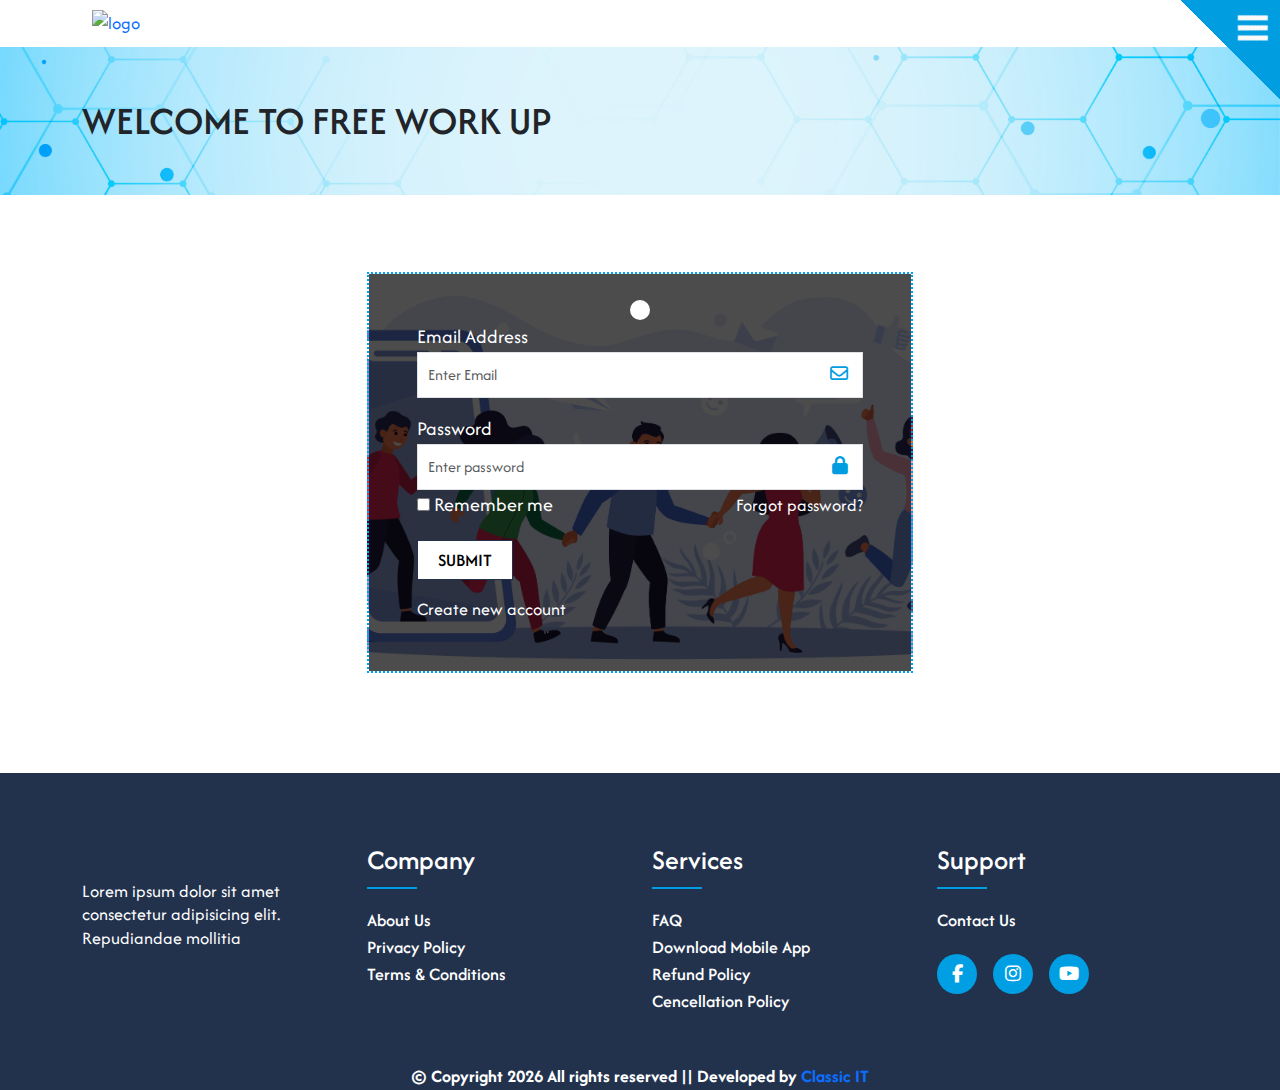
==== login.html @ be2b016c "design done" ====
<!doctype html>
<html lang="en">

<head>
    <meta charset="utf-8">
    <meta name="viewport" content="width=device-width, initial-scale=1">
    <title>work job</title>
    <link href="css/bootstrap.min.css" rel="stylesheet">
    <link rel="stylesheet" href="https://cdnjs.cloudflare.com/ajax/libs/font-awesome/6.5.1/css/all.min.css">
    <link rel="stylesheet" href="css/slick.min.css" />
    <link rel="stylesheet" href="https://cdnjs.cloudflare.com/ajax/libs/aos/2.3.4/aos.css">
    <link rel="stylesheet" href="css/animate.css">
    <link rel="stylesheet" href="css/style.css">
    <link rel="stylesheet" href="css/responsive.css">

</head>

<body>
    <!-- top progress bar start -->
    <div class="top-progress-bar">
        <div class="filled"></div>
    </div>
    <!-- top progress bar end -->

    <!-- header start  -->
    <header>
        <div class="header__area">
            <div class="container">
                <div class="row">
                    <div class="col-6">
                        <div class="logo">
                            <a href="index.html">
                                <img src="images/logo.svg" alt="logo">
                            </a>
                        </div>
                    </div>
                    <div class="col-6">
                        <div class="menu-outer">
                            <div class="menu-icon">
                                <div class="bar"></div>
                                <div class="bar"></div>
                                <div class="bar"></div>
                            </div>
                            <!--crawlist.net widget starts-->
                            <div class="nav_bar">
                                <ul>
                                    <li><a href="index.html">home</a></li>
                                    <li><a href="referral.html">Referral</a></li>
                                    <li><a href="login.html">login</a></li>
                                    <li><a href="register.html">register</a></li>
                                </ul>
                            </div>
                            <!--crawlist.net widget ends-->
                        </div>
                        <a class="menu-close" onClick="return true">
                            <div class="menu-icon">
                                <div class="bar"></div>
                                <div class="bar"></div>
                            </div>
                        </a>

                        <!-- 
                        <a href="https://codepen.io/a7rarpress" target="_blank" title="codepen"
                            style="position: fixed; bottom: 10px; right: 10px"><img
                                src="https://tinypic.host/images/2023/03/27/codepen_circle_icon_237905.png" alt=""></a> -->
                    </div>
                </div>
            </div>
        </div>
    </header>
    <!-- header end  -->

    <!-- breadcrumb start -->
    <div class="breadcrumb__area" style="background-image: url(images/pattern-bg.jpg);">
        <div class="container">
            <div class="row">
                <div class="col-12">
                    <div class="breadcrumb__content">
                        <h2>WELCOME TO FREE WORK UP</h2>
                    </div>
                </div>
            </div>
        </div>
    </div>
    <!-- breadcrumb end -->

    <!-- login start -->
    <div class="login__area" style=" background-image: url(https://media.giphy.com/media/U3qYN8S0j3bpK/giphy.gif)">
        <div class="container">
            <div class="row">
                <div class="col-lg-6 offset-lg-3 col-md-12">
                    <img src="images/access_logo.svg" alt="">
                    <div class="login__form p-5" data-aos="fade-up" data-aos-duration="3000">
                        <form action="" method="post">
                            <div class="form-group mb-3">
                                <label for="">Email Address</label>
                                <input type="email" name="email" class="form-control" placeholder="Enter Email">
                                <i class="fa-regular fa-envelope"></i>
                            </div>
                            <div class="form-group">
                                <label for="password">Password</label>
                                <input type="password" name="password" class="form-control"
                                    placeholder="Enter password">
                                <i class="fa-solid fa-lock"></i>
                            </div>
                            <div class="d-flex align-items-center justify-content-between">
                                <div class="form-group">
                                    <input type="checkbox" id="remember">
                                    <label for="remember">Remember me</label>
                                </div>
                                <a href="">Forgot password?</a>
                            </div>
                            <button type="submit" class="btn">Submit</button>
                        </form>
                        <a href="register.html" class="d-block mt-3">Create new account</a>
                    </div>
                </div>
            </div>
        </div>
    </div>
    <!-- login end -->




    <!-- footer start -->
    <footer>
        <div class="footer__area access_page" style="background-color: #22324D;padding-top: 70px">
            <div class="container">
                <div class="row">
                    <div class="col-lg-3 col-sm-12 col-md-6">
                        <div class="footer_widget">
                            <div class="footer_logo">
                                <a href="">
                                    <img src="images/logo.svg" alt="">
                                </a>
                                <p>Lorem ipsum dolor sit amet consectetur adipisicing elit. Repudiandae mollitia
                                </p>
                            </div>
                        </div>
                    </div>
                    <div class="col-lg-3 col-sm-12 col-md-6">
                        <div class="footer_widget">
                            <h3>Company</h3>
                            <ul class="footer__menu">
                                <li><a href="about.html">About Us</a></li>
                                <li><a href="privacy.html">Privacy Policy</a></li>
                                <li><a href="terms.html">Terms & Conditions</a></li>
                            </ul>
                        </div>
                    </div>
                    <div class="col-lg-3 col-sm-12 col-md-6">
                        <div class="footer_widget">
                            <h3>Services</h3>
                            <ul class="footer__menu">
                                <li><a href="faq.html">FAQ</a></li>
                                <li><a href="">Download Mobile App</a></li>
                                <li><a href="refund.html">Refund Policy</a></li>
                                <li><a href="cencellation.html">Cencellation Policy</a></li>
                            </ul>
                        </div>
                    </div>
                    <div class="col-lg-3 col-sm-12 col-md-6">
                        <div class="footer_widget">
                            <h3>Support</h3>
                            <ul class="footer__menu">
                                <li><a href="">contact us</a></li>
                            </ul>

                            <div class="footer__social">
                                <ul class="d-flex align-items-center gap-3">
                                    <li><a href="#" target="_blank" title="facebook"><i
                                                class="fa-brands fa-facebook-f"></i></a></li>
                                    <li><a href="#" target="_blank" title="instagram"><i
                                                class="fa-brands fa-instagram"></i></a></li>
                                    <li><a href="#" target="_blank" title="youtube"><i
                                                class="fa-brands fa-youtube"></i></a></li>
                                </ul>
                            </div>
                        </div>
                    </div>
                </div>
                <div class="row">
                    <div class="col-12">
                        <div class="copy_right text-center text-white fw-bold pt-5">
                            &copy; Copyright
                            <script>document.write(new Date().getFullYear())</script>
                            All rights reserved || Developed by <a href="" target="_blank">Classic IT</a>
                        </div>
                    </div>
                </div>
            </div>
        </div>
    </footer>
    <!-- footer end -->

    <!-- <script src="js/jquery-3.7.1.min.js"></script> -->
    <script src="https://code.jquery.com/jquery-1.12.4.min.js"></script>
    <script src="js/popper.min.js"></script>
    <script src="js/bootstrap.min.js"></script>
    <script src="js/slick.min.js"></script>
    <script src="https://cdnjs.cloudflare.com/ajax/libs/aos/2.3.4/aos.js"></script>
    <script src="https://cdnjs.cloudflare.com/ajax/libs/scrollup/2.4.1/jquery.scrollUp.min.js"></script>
    <script src="js/main.js"></script>
</body>

</html>
---- css/style.css ----
/* fonts */
@import url('https://fonts.googleapis.com/css2?family=Afacad:wght@400;500;600;700&display=swap');

* {
    margin: 0;
    padding: 0;
    outline: none;
    box-sizing: border-box;
}

body {
    font-size: 18px;
    line-height: 1.5;
    font-family: 'Afacad', sans-serif;
}

ul {
    margin: 0;
    padding: 0;
    outline: none;
}

ul li {
    list-style: none;
}

a {
    text-decoration: none;
    font-family: 'Afacad', sans-serif;
}

p {
    font-size: 18px;
    padding: 0;
    margin: 0;
    font-family: 'Afacad', sans-serif;
}

@keyframes gradient {
    0% {
        background-position: 0% 50%;
    }

    50% {
        background-position: 100% 50%;
    }

    100% {
        background-position: 0% 50%;
    }
}

.btn:hover {
    border-color: #A1DCEB;
    transition: all .5s ease-in-out;
}

.btn {
    position: relative;
    background: #fff;
    display: inline-block;
    padding: 15px 20px;
    font-size: 18px;
    text-transform: uppercase;
    color: #000;
    margin-top: 20px;
    font-weight: 500;
    line-height: 1;
    overflow: hidden;
    z-index: 2;
}

.btn:focus-visible {
    color: #fff !important;
    background-color: #fff !important;
    border-color: 1px solid #fff !important;
    outline: 0;
    box-shadow: var(--bs-btn-focus-box-shadow);
}

.btn::after {
    position: absolute;
    content: '';
    width: 100%;
    height: 100%;
    left: 0;
    bottom: 0;
    transform: scaleX(0);
    transform-origin: bottom right;
    background: #a1dceb;
    z-index: -1;
    transition: all .5s ease-in-out;
}

.btn:hover:after {
    transform: scaleX(1);
}

/* top-progress-bar */
.top-progress-bar {
    position: fixed;
    width: 100%;
    z-index: 99;
    height: 1vh;
}

.filled {
    width: 0;
    height: 100%;
    background-image: linear-gradient(45deg, #00A54F 0%, #009EE1 100%);
    /* border-radius: 10px; */
}

/* side scroll bar start */
/* Firefox */
* {
    scrollbar-width: none;
    scrollbar-color: #00A54F #009EE1;
}

/* Chrome, Edge, and Safari */
*::-webkit-scrollbar {
    width: 8px;
}

*::-webkit-scrollbar-track {
    background: #009EE1;
}

*::-webkit-scrollbar-thumb {
    background-color: #00A54F;
    border-radius: 10px;
    border: 3px none #ffffff;
}

/* main menu */

.menu-outer:hover~.menu-close {
    margin-right: -100px;
}

.menu-outer:hover .bar {
    background: #009EE1;
}

.menu-outer>.nav_bar ul {
    top: 15%;
}


.menu-outer {
    overflow: hidden;
    position: fixed;
    top: 0;
    font-family: 'Afacad', sans-serif;
    z-index: 998;
    width: 100%;
    left: 100%;
    margin-left: -100px;
    height: 200%;
    background: #009EE1;
    -webkit-transition: all ease .5s;
    -moz-transition: all ease .5s;
    -ms-transition: all ease .5s;
    -o-transition: all ease .5s;
    transition: all ease .5s;
    -webkit-transform-origin: top left;
    -moz-transform-origin: top left;
    -ms-transform-origin: top left;
    -o-transform-origin: top left;
    transform-origin: top left;
    -webkit-transform: rotate(-45deg);
    -moz-transform: rotate(-45deg);
    -ms-transform: rotate(-45deg);
    -o-transform: rotate(-45deg);
    transform: rotate(-45deg);
}

.menu-outer:hover {
    /* background: rgba(100, 200, 240, .98); */
    background: #00A54F;
    left: 0;
    margin-left: 0;
    -webkit-transform: rotate(0deg);
    -moz-transform: rotate(0deg);
    -ms-transform: rotate(0deg);
    -o-transform: rotate(0deg);
    transform: rotate(0deg);
}

.menu-icon {
    z-index: 999;
    position: absolute;
    top: 58px;
    left: 15px;
    width: 30px;
    pointer-events: none;
    -webkit-transform: rotate(45deg);
    -moz-transform: rotate(45deg);
    -ms-transform: rotate(45deg);
    -o-transform: rotate(45deg);
    transform: rotate(45deg);
    -webkit-transition: all ease .5s;
    -moz-transition: all ease .5s;
    -ms-transition: all ease .5s;
    -o-transition: all ease .5s;
    transition: all ease .5s;
}

.menu-icon .bar {
    background: rgba(250, 250, 250, 1);
    width: 100%;
    height: 5px;
    margin: 0 0 5px;
    -webkit-transition: all ease .5s;
    -moz-transition: all ease .5s;
    -ms-transition: all ease .5s;
    -o-transition: all ease .5s;
    transition: all ease .5s;
}

.menu-outer:hover>.menu-icon {
    opacity: 0;
}

.nav_bar ul {
    position: absolute;
    width: 100%;
    padding: 0;
    left: 10%;
    -webkit-transition: all ease .5s;
    -moz-transition: all ease .5s;
    -ms-transition: all ease .5s;
    -o-transition: all ease .5s;
    transition: all ease .5s;
}

.menu-outer:hover>.nav_bar ul {
    left: 0;
}

.nav_bar li {
    list-style: none;
    text-align: center;
    text-transform: uppercase;
    border-bottom: 1px solid #eee;

}

.nav_bar li a {
    font-size: 2em;
    color: rgba(255, 255, 255, .8);
    text-decoration: none;
    margin: 0 auto;
    padding: 20px;
    display: block;
    -webkit-transition: all ease .5s;
    -moz-transition: all ease .5s;
    -ms-transition: all ease .5s;
    -o-transition: all ease .5s;
    transition: all ease .5s;
    text-align: center
}

.nav_bar li a:hover {
    color: rgba(255, 255, 255, 1);
}

@media screen and (max-width: 600px),
screen and (max-height: 600px) {
    .nav_bar ul {
        font-size: .75em;
    }

    .nav_bar ul a {
        padding: 10px;
    }
}

.menu-close {
    z-index: 9999;
    position: fixed;
    top: 0;
    right: 100%;
    width: 200px;
    height: 200px;
    background: #009EE1;
    cursor: pointer;
    -webkit-transition: all ease .5s;
    -moz-transition: all ease .5s;
    -ms-transition: all ease .5s;
    -o-transition: all ease .5s;
    transition: all ease .5s;
    -webkit-transform-origin: top right;
    -moz-transform-origin: top right;
    -ms-transform-origin: top right;
    -o-transform-origin: top right;
    transform-origin: top right;
    -webkit-transform: rotate(45deg);
    -moz-transform: rotate(45deg);
    -ms-transform: rotate(45deg);
    -o-transform: rotate(45deg);
    transform: rotate(45deg);
}

.menu-close .menu-icon {
    right: 15px;
    left: auto;
    top: 68px;
    -webkit-transform: rotate(-45deg);
    -moz-transform: rotate(-45deg);
    -ms-transform: rotate(-45deg);
    -o-transform: rotate(-45deg);
    transform: rotate(-45deg);
}

.menu-close .bar {
    background: rgba(250, 250, 250, 1);
    width: 100%;
    height: 5px;
    position: absolute;
    -webkit-transform-origin: center;
    -moz-transform-origin: center;
    -ms-transform-origin: center;
    -o-transform-origin: center;
    transform-origin: center;
}

.menu-close .bar:first-child {
    -webkit-transform: rotate(45deg);
    -moz-transform: rotate(45deg);
    -ms-transform: rotate(45deg);
    -o-transform: rotate(45deg);
    transform: rotate(45deg);
}

.menu-close .bar:last-child {
    -webkit-transform: rotate(-45deg);
    -moz-transform: rotate(-45deg);
    -ms-transform: rotate(-45deg);
    -o-transform: rotate(-45deg);
    transform: rotate(-45deg);
}

.tabs .widget li,
.tabs .widget li {
    float: none
}

.logo a img {
    max-width: 100px;
    width: 100%;
    padding: 10px;
}

.logo {
    position: relative;
    z-index: 9;
}

/* slider start */

.slider-content h1,
.slider-content p {
    color: #fff;
}

.slider-content h1 {
    font-size: 60px;
    margin-bottom: 0;
    line-height: 1;
}

.slider-content p {
    font-size: 30px;
}

.single-slider {
    padding: 200px 0;
}

.single-slider {
    background-size: cover;
    background-position: center;
    background-repeat: no-repeat;
}

.single-slider::after {
    position: absolute;
    content: '';
    left: 0;
    top: 0;
    width: 100%;
    height: 100%;
    background: #000;
    opacity: .5;
    z-index: -1;
}

/* slider end */

/* counter start */
.gradient-border {
    --borderWidth: 3px;
    /* background: #1d1f20; */
    position: relative;
    border-radius: var(--borderWidth);
    transition: all .5s ease-in-out;
    padding: 20px;
}

.gradient-border:after {
    content: "";
    position: absolute;
    top: calc(-1 * var(--borderWidth));
    left: calc(-1 * var(--borderWidth));
    height: calc(100% + var(--borderWidth) * 2);
    width: calc(100% + var(--borderWidth) * 2);
    background: linear-gradient(60deg,
            #f79533,
            #f37055,
            #ef4e7b,
            #a166ab,
            #5073b8,
            #1098ad,
            #07b39b,
            #6fba82);
    border-radius: calc(2 * var(--borderWidth));
    z-index: -1;
    animation: animatedgradient 3s ease alternate infinite;
    background-size: 300% 300%;
}

@keyframes animatedgradient {
    0% {
        background-position: 0% 50%;
    }

    50% {
        background-position: 100% 50%;
    }

    100% {
        background-position: 0% 50%;
    }
}

.single__counter i {
    color: #fff;
    font-size: 50px;
}

.single__counter:hover {
    transform: translateY(-5px);
}

.single__counter h2 {
    font-size: 40px;
    margin-bottom: 0;
    color: #fff;
}

.single__counter h6 {
    font-size: 20px;
    color: #fff;
}

/* counter end */

/* activity start */
.activity__title h2 {
    font-size: 80px;
}

.activity_amount {
    display: flex;
    justify-content: space-between;
    align-items: center;
}

.activity_person_name,
.activity_process,
.activity_payment {
    width: 33.33%;
}

.activity_process {
    text-align: center;
}

.activity_payment {
    text-align: end;
}

.single__activity {
    background: #009FC95E;
    border-radius: 5px;
    padding: 10px;
    transition: all .5s ease-in-out;
    margin-bottom: 5px;
}

.single__activity:hover {
    transform: translateY(-2px);
}

.activity__time {
    text-align: end;
    font-weight: 600;
    font-size: 15px;
}

.activity_name {
    font-weight: 600;
    font-size: 20px;
    color: #009EE2;
}

.activity_person_name {
    text-transform: capitalize;
}

/* activity end */

/* service start */

.single__service {
    color: #009EE2;
    transition: all .5s ease-in-out;
    box-shadow: rgba(0, 0, 0, 0.24) 0px 3px 8px;
    border-radius: 20px;
    padding: 30px;
}

.single__service:hover {
    transform: translateY(-5px);
    background-color: #A1DCEB;
    color: #fff;
}

.service__title {
    gap: 10px;
    align-items: center;
}

.service__title h4 {
    text-transform: uppercase;
    color: #000;
    transition: all .5s ease-in-out;
    margin: 0;
    font-weight: 500;
}

.service__title img {
    background: #009ee2;
    clip-path: polygon(50% 0%, 100% 38%, 82% 100%, 18% 100%, 0% 38%);
    padding: 15px;
    width: 80px;
}

.single__service p {
    overflow: hidden;
    display: -webkit-box;
    -webkit-box-orient: vertical;
    -webkit-line-clamp: 4;
    text-align: justify;
    color: #000;
    transition: all .5s ease-in-out;
    margin-top: 10px;
}

/* service end */

/* reffral start */
.referral__area {
    background-image: url(../images/pattern-bg.jpg);
    background-size: cover;
    background-position: center;
    background-repeat: no-repeat;
    background-attachment: fixed;
    position: relative;
    z-index: 2;
    padding-bottom: 150px;
}

.refferal__content h2 {
    font-size: 50px;
}

.refferal__content p {
    font-size: 25px;
    line-height: 1.2;
}


/* reffral end */

/* hiring start */

.hiring__card h1 {
    font-size: 60px;
}

.hiring__card h6 {
    font-size: 30px;
    margin: 0;
}

.hiring__card {
    background-image: url(../images/pattern-bg.jpg);
    background-size: cover;
    background-position: center;
    background-repeat: no-repeat;
    border: 0;
    padding: 50px;
}

.card.hiring__card a {
    padding: 5px 20px;
    border-radius: 50px;
    text-transform: uppercase;
    color: #000;
    font-weight: 600;
    background: #fff;
    width: max-content;
}

.hiring__area {
    margin-top: -100px;
    margin-bottom: -100px;
    position: relative;
    z-index: 9;
}

/* hiring end */

/* footer start */
.footer__area {
    padding-top: 150px;
}

.footer_logo a img {
    width: 150px;
}

.footer__menu li a {
    color: #fff;
    text-transform: capitalize;
    transition: all .5s ease-in-out;
    font-weight: 500;
}

.footer__menu li a:hover {
    color: #009EE1;
    margin-left: 5px;
}


.footer__menu li a:hover:after {
    opacity: 1;
    visibility: visible;
}

.footer_widget h3 {
    position: relative;
    color: #fff;
    padding-bottom: 10px;
}

.footer_widget h3::after {
    position: absolute;
    content: '';
    top: 100%;
    height: 2px;
    width: 50px;
    background: #009ee1;
    left: 0;
}

.footer__menu {
    margin-top: 20px;
}

.footer_logo p {
    color: #fff;
    margin-top: 10px;
    line-height: 1.3;
}

.footer__social {
    margin-top: 20px;
}

.footer__social li a {
    display: inline-block;
    background: #009ee2;
    width: 40px;
    height: 40px;
    text-align: center;
    line-height: 40px;
    border-radius: 50%;
    transition: all .5s ease-in-out;
}

.footer__social li a i {
    color: #fff;
    transition: all .5s ease-in-out;
}

.footer__social li a:hover {
    background: #00A651;
}

.footer__social li a:hover i {
    transform: scale(1.1);
}

/* footer end */

/* body animation */
.body_animation {
    animation: rotate-all 2s 0 infinite linear alternate;
    position: absolute;
    right: 10%;
    top: 0;
}

.div1 {
    width: 80px;
    height: 80px;
    background-color: #669999;
    position: relative;
    margin: auto;
    animation: square-to-circle 2.5s .5s infinite cubic-bezier(1, .015, .295, 1.225) alternate-reverse;

}

.div2 {
    width: 80px;
    height: 80px;
    background-color: #669999;
    position: relative;
    margin: auto;
    animation: square-to-circle2 2.5s .42s infinite cubic-bezier(1, .015, .295, 1.225) alternate-reverse;
}

#one {
    top: 150px;
}

#two {
    top: 150px;
    right: 80px;
}

#three {
    top: 150px;
}

#four {
    bottom: 10px;
    left: 80px;
}

@keyframes square-to-circle {
    0% {
        border-radius: 0 0 0 0;
        background: ;
        transform: rotate(45deg);
    }

    25% {
        border-radius: 50% 0 0 0;
        background: darksalmon;
        transform: rotate(135deg);
    }

    50% {
        border-radius: 50% 50% 0 0;
        background: indianred;
        transform: rotate(180deg);
    }

    75% {
        border-radius: 50% 50% 50% 0;
        background: lightcoral;
        transform: rotate(315deg);
    }

    100% {
        border-radius: 50%;
        background: darksalmon;
        transform: rotate(404deg);
    }
}

@keyframes square-to-circle2 {
    0% {
        border-radius: 0 0 0 0;
        background: ;
        transform: rotate(45deg);
    }

    25% {
        border-radius: 0 0 50% 0;
        background: darksalmon;
        transform: rotate(135deg);
    }

    50% {
        border-radius: 0 0 50% 50%;
        background: indianred;
        transform: rotate(180deg);
    }

    75% {
        border-radius: 50% 0 50% 50%;
        background: lightcoral;
        transform: rotate(315deg);
    }

    100% {
        border-radius: 50%;
        background: darksalmon;
        transform: rotate(404deg);
    }
}

#scrollUp {
    bottom: 5px;
    right: 20px;
    padding: 10px 20px;
    background-color: transparent;
    color: #fff;
}

/* referral start */

.referral__section {
    background-size: cover;
    background-position: center;
    background-repeat: no-repeat;
    position: relative;
    z-index: 2;
    padding: 100px 0;
}

.referral__section::after {
    position: absolute;
    content: '';
    left: 0;
    top: 0;
    width: 100%;
    height: 100%;
    background: #000;
    opacity: .5;
    z-index: -1;
}

.referral__content h1 {
    color: #fff;
    font-size: 70px;
    margin-bottom: 0;
    line-height: 1.3;
}

.referral__content p {
    color: #fff;
    font-size: 30px;
    line-height: 1.3;
    margin: 30px 0;
}

.feature__heading {
    text-align: center;
}

.feature__heading span {
    text-align: center;
    font-size: 50px;
    text-transform: uppercase;
    display: inline-block;
    margin-bottom: 30px;
    position: relative;
}


.feature__heading span::after {
    position: absolute;
    content: '';
    left: 0;
    top: 100%;
    background: #009ee1;
    width: 100%;
    height: 5px;
    border-radius: 10px;
}

.feature__heading span::before {
    position: absolute;
    content: '';
    background: #009ee1;
    width: 20px;
    height: 20px;
    top: 90%;
    left: 50%;
    transform: translate(-50%);
    border-radius: 100%;
}

.single__feature {
    box-shadow: rgba(0, 0, 0, 0.1) 0px 4px 12px;
    padding: 50px;
    border-radius: 150px 160px 150px;
    position: relative;
    background-image: linear-gradient(to left bottom, #00bdff, #05a4df, #068cc0, #0575a2, #025e85);
    z-index: 2;
    text-align: center;
}

.single__feature::after {
    position: absolute;
    content: '';
    /* background: #fff; */
    background-image: linear-gradient(to left bottom, #e3e2e2, #eae9e9, #f1f0f1, #f8f8f8, #ffffff);
    width: 100%;
    height: 100%;
    transition: all .5s ease-in-out;
    left: 0;
    top: 0;
    border-radius: 0 150px 0 150px;
    z-index: -1;
}

.single__feature:hover:after {
    box-shadow: rgba(240, 46, 170, 0.4) 0px 5px, rgba(240, 46, 170, 0.3) 0px 10px, rgba(240, 46, 170, 0.2) 0px 15px, rgba(240, 46, 170, 0.1) 0px 20px, rgba(240, 46, 170, 0.05) 0px 25px;
}

.single__feature p {
    font-size: 25px;
    line-height: 1;
    overflow: hidden;
    width: 100%;
    display: -webkit-box;
    -webkit-line-clamp: 3;
    -webkit-box-orient: vertical;
    height: 50px;
}

.single__process {
    border-radius: 30% 70% 70% 30% / 30% 30% 70% 70%;
    background: #009ee1;
    text-align: center;
    padding: 30px;
    min-height: 300px;
    display: flex;
    align-items: center;
    position: relative;
    justify-content: center;
    max-width: 300px;
    margin: auto;
}

.single__process::after {
    position: absolute;
    content: '';
    left: 0;
    top: 0;
    width: 100%;
    height: 100%;
    border-radius: 30% 70% 70% 30% / 30% 30% 70% 70%;
    transform: rotate(170deg);
    background-color: rebeccapurple;
    z-index: -1;
}

.single__process p {
    color: #fff;
    font-size: 25px;
    line-height: 1;
}

.work_process_area {
    position: relative;
    z-index: 1;
    background-size: cover;
    animation: testiMonial 20s linear infinite;
}

@keyframes testiMonial {
    0% {
        background-position: 0 0;
    }

    15% {
        background-position: 250px 50px;
    }

    30% {
        background-position: 500px 0px;
    }

    45% {
        background-position: 750px 50px;
    }

    60% {
        background-position: 1000px 0px;
    }

    75% {
        background-position: 1250px 50px;
    }

    90% {
        background-position: 1500px 0px;
    }

    100% {
        background-position: 1750px 50px;
    }
}

/* referral end */

.promotional__content .card {
    position: relative;
    width: 100%;
    background: #009EE1;
    border-radius: 20px;
    border-top-left-radius: 70px;
    height: 450px;
    display: flex;
    align-items: center;
}

.promotional__content .card .box {
    position: absolute;
    inset: 10px;
    background: #252525;
    border-radius: 10px;
}

.promotional__content .card .box .icon {
    position: absolute;
    width: 140px;
    height: 140px;
    background: var(--clr);
    border-bottom-right-radius: 50%;
    transition: 0.5s;
}

.promotional__content .card .box .icon::before {
    content: '';
    position: absolute;
    bottom: -30px;
    left: 0;
    width: 30px;
    height: 30px;
    background: transparent;
    border-top-left-radius: 30px;
    box-shadow: -5px -5px 0 5px var(--clr);
}

.promotional__content .card .box .icon::after {
    content: '';
    position: absolute;
    top: 0;
    right: -30px;
    width: 30px;
    height: 30px;
    background: transparent;
    border-top-left-radius: 30px;
    box-shadow: -5px -5px 0 5px var(--clr);
}

.promotional__content .card .box .icon .iconbox {
    position: absolute;
    inset: 10px;
    background: #252525;
    border-radius: 50%;
    border-top-right-radius: 10px;
    border-bottom-left-radius: 10px;
    display: flex;
    justify-content: center;
    align-items: center;
    font-weight: 600;
}

.promotional__content .card .box .icon .iconbox ion-icon {
    font-size: 4rem;
    color: var(--clr);
    --ionicon-stroke-width: 20px;
}

.promotional__content .card .box .content {
    position: absolute;
    top: 150px;
    padding: 20px;
    text-align: center;
}

.promotional__content .card .box .content h3 {
    color: #fff;
    font-size: 30px;
    font-weight: 700;
}

.promotional__content .iconbox h2 {
    color: #fff;
    font-weight: 700;
    margin-bottom: 0;
    font-size: 40px;
}

.promotional__content .card .box .content p {
    color: #fff;
    font-size: 20px;
}

.promotional__content .card .box .content a {
    background: var(--clr);
    display: inline-block;
    padding: 10px 25px;
    text-decoration: none;
    color: #333;
    text-transform: uppercase;
    font-weight: 600;
    border-radius: 30px;
    transition: 0.5s;
}

.promotional__content .card .box .content a:hover {
    letter-spacing: 0.2rem;
}

@media only screen and (max-width: 1080px) {
    .promotional__content {
        padding: 2rem 1rem;
    }
}


/* login form */
.login__form {
    background-image: url(../images/refferal.jpg);
    position: relative;
    z-index: 2;
    background-position: center;
    background-repeat: no-repeat;
    background-size: cover;
    border: 2px dotted #00a1f9;
}

.form-group {
    position: relative;
}

.form-group i {
    position: absolute;
    top: 68%;
    right: 15px;
    transform: translateY(-50%);
    color: #009ee1;
}

.login__form::after {
    position: absolute;
    content: '';
    left: 0;
    top: 0;
    width: 100%;
    height: 100%;
    background: #000;
    z-index: -1;
    opacity: .7;
}

.login__form label {
    color: #fff;
    font-size: 20px;
}

.login__form a {
    color: #fff;
}

.login__area img {
    width: 100px;
    position: relative;
    left: 50%;
    transform: translateX(-50%);
    top: 50px;
    z-index: 9;
    background: #fff;
    padding: 10px;
    border-radius: 50%;
}

.login__area {
    padding-top: 50px;
    padding-bottom: 100px;
}

.login__form input {
    border-radius: 0;
    padding: 10px;
}

.login__form input:focus {
    box-shadow: none;
}

.login__form button {
    border: 1px solid #22324D;
    border-radius: 0;
    padding: 10px 20px;
}

.breadcrumb__content h2 {
    font-size: 40px;
    margin-bottom: 0;
}

.breadcrumb__area {
    background-size: cover;
    background-position: center;
    background-repeat: no-repeat;
    padding: 50px 0;
}
---- css/responsive.css ----
/* Normal desktop :1200px. */
@media (min-width: 1200px) and (max-width: 1400px) {}


/* Normal desktop :992px. */
@media (min-width: 992px) and (max-width: 1200px) {
    .referral__content h1 {
        font-size: 55px;
    }
}


/* Tablet desktop :768px. */
@media (min-width: 768px) and (max-width: 991px) {
    .slider-content h1 {
        font-size: 50px;
    }

    .slider-content p {
        font-size: 25px;
        line-height: 1;
        margin-top: 15px;
    }

    .referral__content h1 {
        font-size: 50px;
    }
}


/* small mobile :320px. */
@media (max-width: 767px) {
    .refferal__content h2 {
        font-size: 30px;
    }

    .refferal__content p {
        font-size: 20px;
    }

    .hiring__card {
        padding: 50px 20px;
    }

    .hiring__card h1 {
        font-size: 40px;
    }

    .hiring__card h6 {
        font-size: 20px;
    }

    .card.hiring__card a {
        padding: 0px 20px;
    }

    .slider-content h1 {
        font-size: 35px;
        line-height: 1.3;
    }

    .slider-content p {
        font-size: 20px;
        line-height: 1;
    }

    .single-slider {
        padding: 100px 0;
    }

    .btn {
        padding: 10px 15px;
        font-size: 15px;
    }

    .activity__title h2 {
        font-size: 50px;
    }

    .footer_widget {
        margin-top: 30px;
    }

    .footer__menu {
        margin-top: 0;
    }

    .footer__area {
        padding-top: 110px;
    }

    .referral__content h1 {
        font-size: 40px;
        line-height: 1;
    }

    .promotional__content .card {
        height: 550px;
    }

    .login__area {
        padding-top: 10px;
        padding-bottom: 60px;
    }

    .breadcrumb__content h2 {
        font-size: 30px;
    }

    .footer__area.access_page {
        padding-top: 0px !important;
    }
}

/* Large Mobile :480px. */
@media only screen and (min-width: 480px) and (max-width: 767px) {
    .refferal__content h2 {
        font-size: 40px;
    }

    .slider-content h1 {
        font-size: 50px;
    }

    .slider-content p {
        font-size: 25px;
        line-height: 1;
        margin-top: 15px;
    }

    .promotional__content .card {
        height: 450px;
    }

    .breadcrumb__content h2 {
        font-size: 30px;
    }

    .footer__area.access_page {
        padding-top: 0px !important;
    }
}
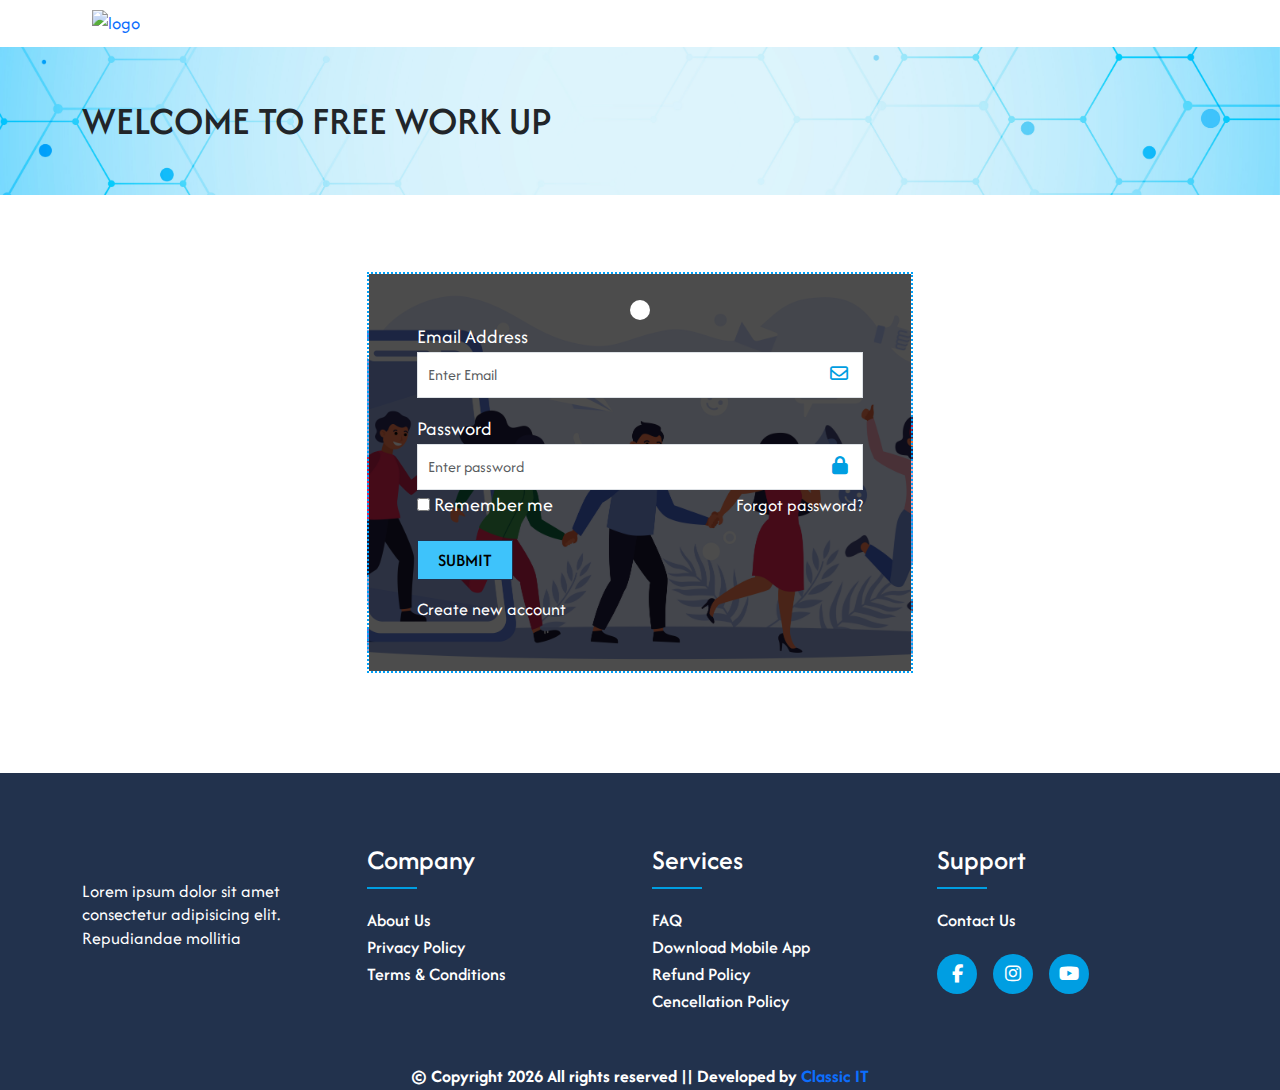
==== commit 654f3706: "home page design change" ====
--- a/login.html
+++ b/login.html
@@ -35,34 +35,8 @@
                         </div>
                     </div>
                     <div class="col-6">
-                        <div class="menu-outer">
-                            <div class="menu-icon">
-                                <div class="bar"></div>
-                                <div class="bar"></div>
-                                <div class="bar"></div>
-                            </div>
-                            <!--crawlist.net widget starts-->
-                            <div class="nav_bar">
-                                <ul>
-                                    <li><a href="index.html">home</a></li>
-                                    <li><a href="referral.html">Referral</a></li>
-                                    <li><a href="login.html">login</a></li>
-                                    <li><a href="register.html">register</a></li>
-                                </ul>
-                            </div>
-                            <!--crawlist.net widget ends-->
-                        </div>
-                        <a class="menu-close" onClick="return true">
-                            <div class="menu-icon">
-                                <div class="bar"></div>
-                                <div class="bar"></div>
-                            </div>
-                        </a>
 
-                        <!-- 
-                        <a href="https://codepen.io/a7rarpress" target="_blank" title="codepen"
-                            style="position: fixed; bottom: 10px; right: 10px"><img
-                                src="https://tinypic.host/images/2023/03/27/codepen_circle_icon_237905.png" alt=""></a> -->
+
                     </div>
                 </div>
             </div>
--- a/css/style.css
+++ b/css/style.css
@@ -57,17 +57,19 @@
 
 .btn {
     position: relative;
-    background: #fff;
+    background: #3ec3fb;
     display: inline-block;
     padding: 15px 20px;
     font-size: 18px;
     text-transform: uppercase;
     color: #000;
+    border-radius: 50px;
     margin-top: 20px;
     font-weight: 500;
     line-height: 1;
     overflow: hidden;
     z-index: 2;
+    border: 1px solid #3ec3fb;
 }
 
 .btn:focus-visible {
@@ -133,219 +135,6 @@
     border: 3px none #ffffff;
 }
 
-/* main menu */
-
-.menu-outer:hover~.menu-close {
-    margin-right: -100px;
-}
-
-.menu-outer:hover .bar {
-    background: #009EE1;
-}
-
-.menu-outer>.nav_bar ul {
-    top: 15%;
-}
-
-
-.menu-outer {
-    overflow: hidden;
-    position: fixed;
-    top: 0;
-    font-family: 'Afacad', sans-serif;
-    z-index: 998;
-    width: 100%;
-    left: 100%;
-    margin-left: -100px;
-    height: 200%;
-    background: #009EE1;
-    -webkit-transition: all ease .5s;
-    -moz-transition: all ease .5s;
-    -ms-transition: all ease .5s;
-    -o-transition: all ease .5s;
-    transition: all ease .5s;
-    -webkit-transform-origin: top left;
-    -moz-transform-origin: top left;
-    -ms-transform-origin: top left;
-    -o-transform-origin: top left;
-    transform-origin: top left;
-    -webkit-transform: rotate(-45deg);
-    -moz-transform: rotate(-45deg);
-    -ms-transform: rotate(-45deg);
-    -o-transform: rotate(-45deg);
-    transform: rotate(-45deg);
-}
-
-.menu-outer:hover {
-    /* background: rgba(100, 200, 240, .98); */
-    background: #00A54F;
-    left: 0;
-    margin-left: 0;
-    -webkit-transform: rotate(0deg);
-    -moz-transform: rotate(0deg);
-    -ms-transform: rotate(0deg);
-    -o-transform: rotate(0deg);
-    transform: rotate(0deg);
-}
-
-.menu-icon {
-    z-index: 999;
-    position: absolute;
-    top: 58px;
-    left: 15px;
-    width: 30px;
-    pointer-events: none;
-    -webkit-transform: rotate(45deg);
-    -moz-transform: rotate(45deg);
-    -ms-transform: rotate(45deg);
-    -o-transform: rotate(45deg);
-    transform: rotate(45deg);
-    -webkit-transition: all ease .5s;
-    -moz-transition: all ease .5s;
-    -ms-transition: all ease .5s;
-    -o-transition: all ease .5s;
-    transition: all ease .5s;
-}
-
-.menu-icon .bar {
-    background: rgba(250, 250, 250, 1);
-    width: 100%;
-    height: 5px;
-    margin: 0 0 5px;
-    -webkit-transition: all ease .5s;
-    -moz-transition: all ease .5s;
-    -ms-transition: all ease .5s;
-    -o-transition: all ease .5s;
-    transition: all ease .5s;
-}
-
-.menu-outer:hover>.menu-icon {
-    opacity: 0;
-}
-
-.nav_bar ul {
-    position: absolute;
-    width: 100%;
-    padding: 0;
-    left: 10%;
-    -webkit-transition: all ease .5s;
-    -moz-transition: all ease .5s;
-    -ms-transition: all ease .5s;
-    -o-transition: all ease .5s;
-    transition: all ease .5s;
-}
-
-.menu-outer:hover>.nav_bar ul {
-    left: 0;
-}
-
-.nav_bar li {
-    list-style: none;
-    text-align: center;
-    text-transform: uppercase;
-    border-bottom: 1px solid #eee;
-
-}
-
-.nav_bar li a {
-    font-size: 2em;
-    color: rgba(255, 255, 255, .8);
-    text-decoration: none;
-    margin: 0 auto;
-    padding: 20px;
-    display: block;
-    -webkit-transition: all ease .5s;
-    -moz-transition: all ease .5s;
-    -ms-transition: all ease .5s;
-    -o-transition: all ease .5s;
-    transition: all ease .5s;
-    text-align: center
-}
-
-.nav_bar li a:hover {
-    color: rgba(255, 255, 255, 1);
-}
-
-@media screen and (max-width: 600px),
-screen and (max-height: 600px) {
-    .nav_bar ul {
-        font-size: .75em;
-    }
-
-    .nav_bar ul a {
-        padding: 10px;
-    }
-}
-
-.menu-close {
-    z-index: 9999;
-    position: fixed;
-    top: 0;
-    right: 100%;
-    width: 200px;
-    height: 200px;
-    background: #009EE1;
-    cursor: pointer;
-    -webkit-transition: all ease .5s;
-    -moz-transition: all ease .5s;
-    -ms-transition: all ease .5s;
-    -o-transition: all ease .5s;
-    transition: all ease .5s;
-    -webkit-transform-origin: top right;
-    -moz-transform-origin: top right;
-    -ms-transform-origin: top right;
-    -o-transform-origin: top right;
-    transform-origin: top right;
-    -webkit-transform: rotate(45deg);
-    -moz-transform: rotate(45deg);
-    -ms-transform: rotate(45deg);
-    -o-transform: rotate(45deg);
-    transform: rotate(45deg);
-}
-
-.menu-close .menu-icon {
-    right: 15px;
-    left: auto;
-    top: 68px;
-    -webkit-transform: rotate(-45deg);
-    -moz-transform: rotate(-45deg);
-    -ms-transform: rotate(-45deg);
-    -o-transform: rotate(-45deg);
-    transform: rotate(-45deg);
-}
-
-.menu-close .bar {
-    background: rgba(250, 250, 250, 1);
-    width: 100%;
-    height: 5px;
-    position: absolute;
-    -webkit-transform-origin: center;
-    -moz-transform-origin: center;
-    -ms-transform-origin: center;
-    -o-transform-origin: center;
-    transform-origin: center;
-}
-
-.menu-close .bar:first-child {
-    -webkit-transform: rotate(45deg);
-    -moz-transform: rotate(45deg);
-    -ms-transform: rotate(45deg);
-    -o-transform: rotate(45deg);
-    transform: rotate(45deg);
-}
-
-.menu-close .bar:last-child {
-    -webkit-transform: rotate(-45deg);
-    -moz-transform: rotate(-45deg);
-    -ms-transform: rotate(-45deg);
-    -o-transform: rotate(-45deg);
-    transform: rotate(-45deg);
-}
-
-.tabs .widget li,
-.tabs .widget li {
-    float: none
-}
 
 .logo a img {
     max-width: 100px;
@@ -356,6 +145,69 @@
 .logo {
     position: relative;
     z-index: 9;
+}
+
+.main__menu ul {
+    display: flex;
+    justify-content: end;
+}
+
+.main__menu ul li a {
+    color: #000;
+    text-transform: uppercase;
+    padding: 10px;
+    display: block;
+    position: relative;
+    font-weight: 500;
+    transition: all .5s ease-in-out;
+    line-height: 1;
+}
+
+.main__menu ul li a:hover {
+    transform: scale(1.05);
+    color: #009EE1;
+}
+
+.main__menu ul li a::after {
+    position: absolute;
+    left: 0;
+    top: 0;
+    content: '';
+    background-color: black;
+    width: 100%;
+    height: 2px;
+    opacity: 0;
+    transform-origin: left bottom;
+    transform: scaleX(0);
+    visibility: hidden;
+    transition: all .5s ease-in-out;
+}
+
+.main__menu ul li a::before {
+    position: absolute;
+    left: 0;
+    top: 100%;
+    content: '';
+    background-color: black;
+    opacity: 0;
+    visibility: hidden;
+    width: 100%;
+    transform-origin: right bottom;
+    transform: scaleX(0);
+    height: 2px;
+    transition: all .5s ease-in-out;
+}
+
+.main__menu ul li a:hover:after {
+    opacity: 1;
+    visibility: visible;
+    transform: scaleX(1);
+}
+
+.main__menu ul li a:hover::before {
+    opacity: 1;
+    visibility: visible;
+    transform: scaleX(1);
 }
 
 /* slider start */
@@ -409,22 +261,14 @@
     padding: 20px;
 }
 
-.gradient-border:after {
+.gradient-border::after {
     content: "";
     position: absolute;
     top: calc(-1 * var(--borderWidth));
     left: calc(-1 * var(--borderWidth));
     height: calc(100% + var(--borderWidth) * 2);
     width: calc(100% + var(--borderWidth) * 2);
-    background: linear-gradient(60deg,
-            #f79533,
-            #f37055,
-            #ef4e7b,
-            #a166ab,
-            #5073b8,
-            #1098ad,
-            #07b39b,
-            #6fba82);
+    background: linear-gradient(60deg, #f79533, #f37055, #009ee1, #a166ab, #5073b8, #1098ad, #07b39b, #6fba82);
     border-radius: calc(2 * var(--borderWidth));
     z-index: -1;
     animation: animatedgradient 3s ease alternate infinite;
@@ -465,59 +309,91 @@
     color: #fff;
 }
 
+.single__counter {
+    display: flex;
+    gap: 20px;
+    align-items: center;
+    text-align: start !important;
+}
+
+.single__counter img {
+    background: #dfdfdf;
+    padding: 7px;
+    border-radius: 50%;
+}
+
 /* counter end */
 
 /* activity start */
+
+.activity__content h6 {
+    margin-bottom: 0;
+    color: #fe8201;
+    text-transform: capitalize;
+}
+
+.activity__content p {
+    line-height: 1;
+    color: #000;
+    text-transform: capitalize;
+    font-size: 15px;
+}
+
+.activity__table {
+    padding: 40px;
+    border-radius: 20px;
+}
+
+.activity__table__area {
+    padding: 20px;
+    background: #E8FAEF;
+    border: 1px solid #ddd;
+    border-radius: 10px;
+}
+
 .activity__title h2 {
     font-size: 80px;
 }
 
-.activity_amount {
-    display: flex;
-    justify-content: space-between;
-    align-items: center;
-}
-
-.activity_person_name,
-.activity_process,
-.activity_payment {
-    width: 33.33%;
-}
-
-.activity_process {
-    text-align: center;
-}
-
-.activity_payment {
-    text-align: end;
+.activity__time {
+    color: #000;
+    font-weight: normal;
+    font-size: 16px;
+}
+
+.activity__amount {
+    font-weight: 700;
+    color: #1D8348;
+    font-size: 20px;
 }
 
 .single__activity {
-    background: #009FC95E;
+    background: #fff;
+    margin-bottom: 10px;
+    padding: 15px;
     border-radius: 5px;
-    padding: 10px;
-    transition: all .5s ease-in-out;
-    margin-bottom: 5px;
-}
-
-.single__activity:hover {
-    transform: translateY(-2px);
-}
-
-.activity__time {
-    text-align: end;
+}
+
+.single__activity:last-child {
+    margin-bottom: 0;
+}
+
+.activity__photo img {
+    border-radius: 25%;
+}
+
+.single__activity .progress {
+    width: 100%;
+    background-color: transparent;
+    border-radius: 0;
+    height: 22px;
+}
+
+.single__activity .progress .progress-bar {
+    background-image: linear-gradient(to right top, #fe8201, #fe8201, #fe8201, #fe8101, #fe8101);
     font-weight: 600;
-    font-size: 15px;
-}
-
-.activity_name {
-    font-weight: 600;
-    font-size: 20px;
-    color: #009EE2;
-}
-
-.activity_person_name {
-    text-transform: capitalize;
+    text-align: right;
+    padding-right: 10px;
 }
 
 /* activity end */
@@ -528,45 +404,55 @@
     color: #009EE2;
     transition: all .5s ease-in-out;
     box-shadow: rgba(0, 0, 0, 0.24) 0px 3px 8px;
-    border-radius: 20px;
-    padding: 30px;
+    padding: 20px;
+    text-align: center;
 }
 
 .single__service:hover {
     transform: translateY(-5px);
-    background-color: #A1DCEB;
-    color: #fff;
-}
-
-.service__title {
-    gap: 10px;
-    align-items: center;
-}
-
-.service__title h4 {
-    text-transform: uppercase;
+}
+
+.single__service img {
+    background: #F3DDCF;
+    padding: 10px;
+    width: 70px;
+    border-radius: 50%;
+}
+
+.service__image {
+    border: 1px solid #f3ddcf;
+    padding: 8px;
+    display: inline-block;
+    border-radius: 50%;
+}
+
+.single__service ul li i {
+    margin-right: 5px;
+    color: #009ee2;
+}
+
+.single__service h2 {
+    text-transform: capitalize;
+    margin-top: 15px;
     color: #000;
-    transition: all .5s ease-in-out;
-    margin: 0;
-    font-weight: 500;
-}
-
-.service__title img {
-    background: #009ee2;
-    clip-path: polygon(50% 0%, 100% 38%, 82% 100%, 18% 100%, 0% 38%);
-    padding: 15px;
-    width: 80px;
-}
-
-.single__service p {
-    overflow: hidden;
-    display: -webkit-box;
-    -webkit-box-orient: vertical;
-    -webkit-line-clamp: 4;
-    text-align: justify;
-    color: #000;
-    transition: all .5s ease-in-out;
-    margin-top: 10px;
+    font-size: 22px;
+    background: #F3DDCF;
+    border-radius: 50px;
+    padding: 3px 0;
+    box-shadow: rgba(100, 100, 111, 0.2) 0px 7px 29px 0px;
+}
+
+.single__service ul li {
+    text-align: start;
+    color: #666;
+    font-weight: 300;
+    line-height: 1.3;
+    font-size: 16px;
+    position: relative;
+}
+
+.single__service ul {
+    margin-top: 20px !important;
 }
 
 /* service end */
@@ -588,8 +474,9 @@
 }
 
 .refferal__content p {
-    font-size: 25px;
+    font-size: 22px;
     line-height: 1.2;
+    text-align: justify;
 }
 
 
@@ -765,31 +652,31 @@
 @keyframes square-to-circle {
     0% {
         border-radius: 0 0 0 0;
-        background: ;
+        background: #FE8201;
         transform: rotate(45deg);
     }
 
     25% {
         border-radius: 50% 0 0 0;
-        background: darksalmon;
+        background: #FE8201;
         transform: rotate(135deg);
     }
 
     50% {
         border-radius: 50% 50% 0 0;
-        background: indianred;
+        background: #FE8201;
         transform: rotate(180deg);
     }
 
     75% {
         border-radius: 50% 50% 50% 0;
-        background: lightcoral;
+        background: #FE8201;
         transform: rotate(315deg);
     }
 
     100% {
         border-radius: 50%;
-        background: darksalmon;
+        background: #FE8201;
         transform: rotate(404deg);
     }
 }
@@ -797,31 +684,31 @@
 @keyframes square-to-circle2 {
     0% {
         border-radius: 0 0 0 0;
-        background: ;
+        background: #FE8201;
         transform: rotate(45deg);
     }
 
     25% {
         border-radius: 0 0 50% 0;
-        background: darksalmon;
+        background: #FE8201;
         transform: rotate(135deg);
     }
 
     50% {
         border-radius: 0 0 50% 50%;
-        background: indianred;
+        background: #FE8201;
         transform: rotate(180deg);
     }
 
     75% {
         border-radius: 50% 0 50% 50%;
-        background: lightcoral;
+        background: #FE8201;
         transform: rotate(315deg);
     }
 
     100% {
         border-radius: 50%;
-        background: darksalmon;
+        background: #FE8201;
         transform: rotate(404deg);
     }
 }
--- a/css/responsive.css
+++ b/css/responsive.css
@@ -110,6 +110,28 @@
     .footer__area.access_page {
         padding-top: 0px !important;
     }
+
+    .activity__center {
+        margin-top: 8px;
+    }
+
+    .single__activity .progress .progress-bar {
+        height: 15px;
+    }
+
+    .mobile_bars {
+        border: none;
+        font-size: 30px;
+        padding: 0;
+    }
+
+    .mobile__logo img {
+        width: 70px;
+    }
+
+    .offcanvas-header {
+        padding-bottom: 0;
+    }
 }
 
 /* Large Mobile :480px. */
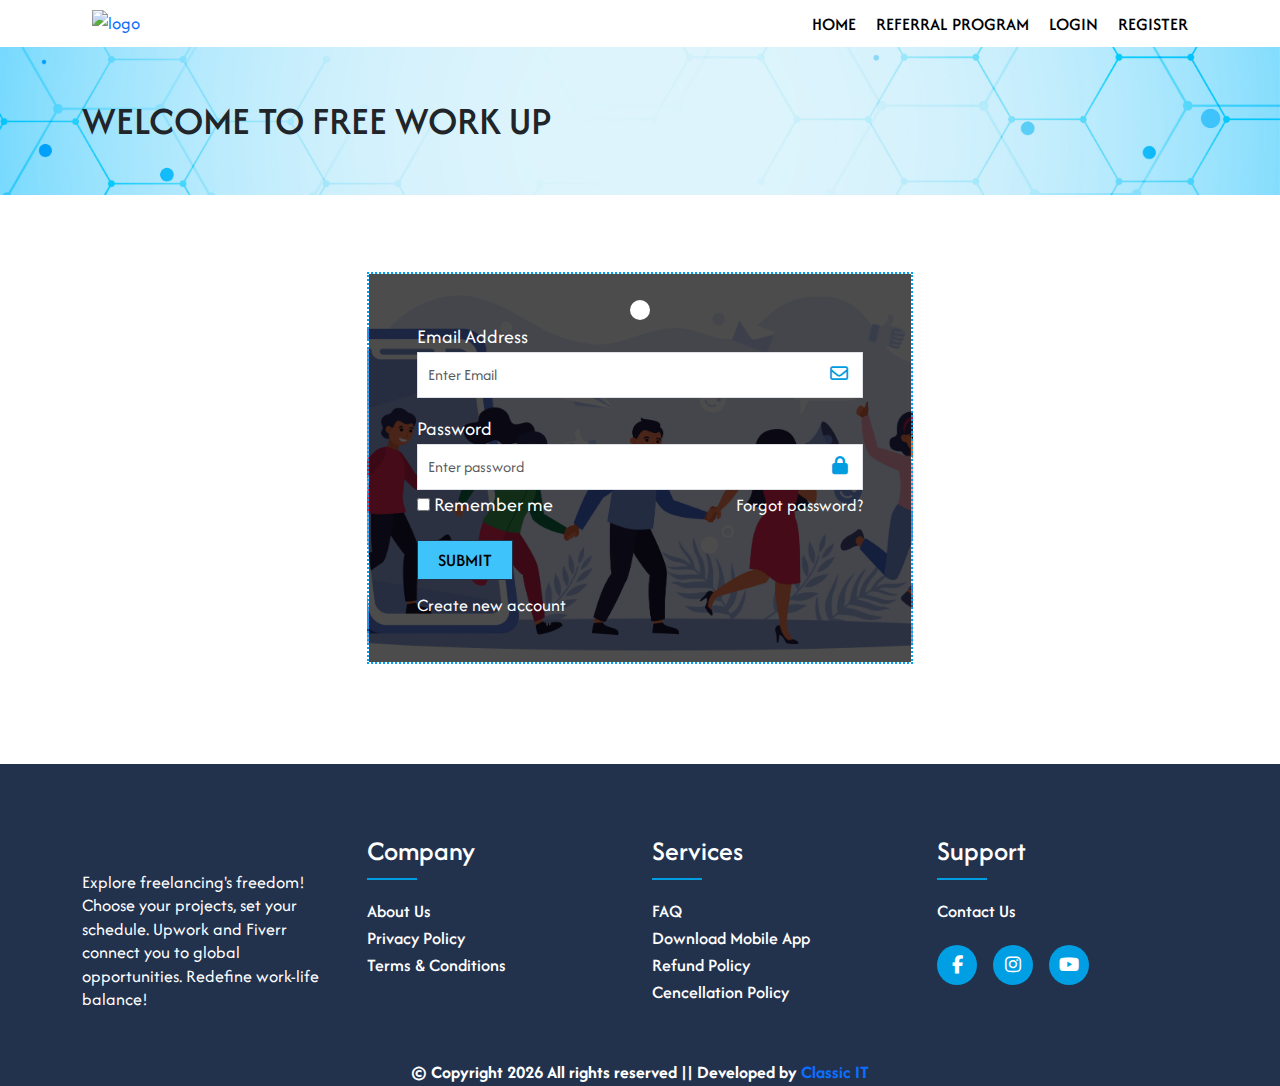
==== commit 29ad6985: "Responsive website" ====
--- a/login.html
+++ b/login.html
@@ -26,17 +26,48 @@
     <header>
         <div class="header__area">
             <div class="container">
-                <div class="row">
-                    <div class="col-6">
+                <div class="row align-items-center">
+                    <div class="col-md-3 col-6">
                         <div class="logo">
                             <a href="index.html">
                                 <img src="images/logo.svg" alt="logo">
                             </a>
                         </div>
                     </div>
-                    <div class="col-6">
-
-
+                    <div class="d-md-block col-md-9 d-none">
+                        <div class="main__menu">
+                            <ul>
+                                <li><a href="index.html">home</a></li>
+                                <li><a href="referral.html">referral program</a></li>
+                                <li><a href="login.html">login</a></li>
+                                <li><a href="register.html">register</a></li>
+                            </ul>
+                        </div>
+                    </div>
+                    <div class="d-md-none d-sm-block col-6 text-end">
+                        <div class="m-0 mobile_bars" type="button" data-bs-toggle="offcanvas"
+                            data-bs-target="#offcanvasExample" aria-controls="offcanvasExample">
+                            <i class="fa fa-bars"></i>
+                        </div>
+                        <div class="offcanvas offcanvas-start" tabindex="-1" id="offcanvasExample"
+                            aria-labelledby="offcanvasExampleLabel">
+                            <div class="offcanvas-header">
+                                <h5 class="offcanvas-title" id="offcanvasExampleLabel">
+                                    <a href="" class="mobile__logo"><img src="images/logo.svg" alt="logo"></a>
+                                </h5>
+                                <div class="btn-close" data-bs-dismiss="offcanvas" aria-label="Close"></div>
+                            </div>
+                            <div class="offcanvas-body">
+                                <div class="main__menu">
+                                    <ul class="d-block text-start">
+                                        <li><a href="index.html">home</a></li>
+                                        <li><a href="referral.html">referral program</a></li>
+                                        <li><a href="login.html">login</a></li>
+                                        <li><a href="register.html">register</a></li>
+                                    </ul>
+                                </div>
+                            </div>
+                        </div>
                     </div>
                 </div>
             </div>
@@ -108,7 +139,8 @@
                                 <a href="">
                                     <img src="images/logo.svg" alt="">
                                 </a>
-                                <p>Lorem ipsum dolor sit amet consectetur adipisicing elit. Repudiandae mollitia
+                                <p>Explore freelancing's freedom! Choose your projects, set your schedule. Upwork and
+                                    Fiverr connect you to global opportunities. Redefine work-life balance!
                                 </p>
                             </div>
                         </div>
--- a/css/style.css
+++ b/css/style.css
@@ -370,8 +370,13 @@
 .single__activity {
     background: #fff;
     margin-bottom: 10px;
+    transition: all .5s ease-in-out;
     padding: 15px;
     border-radius: 5px;
+}
+
+.single__activity:hover {
+    transform: translateY(-2px);
 }
 
 .single__activity:last-child {
@@ -1070,6 +1075,7 @@
 
 .login__form a {
     color: #fff;
+    line-height: 1;
 }
 
 .login__area img {
--- a/css/responsive.css
+++ b/css/responsive.css
@@ -24,6 +24,10 @@
 
     .referral__content h1 {
         font-size: 50px;
+    }
+
+    .body_animation {
+        display: none;
     }
 }
 
@@ -132,6 +136,10 @@
     .offcanvas-header {
         padding-bottom: 0;
     }
+
+    .body_animation {
+        display: none;
+    }
 }
 
 /* Large Mobile :480px. */
